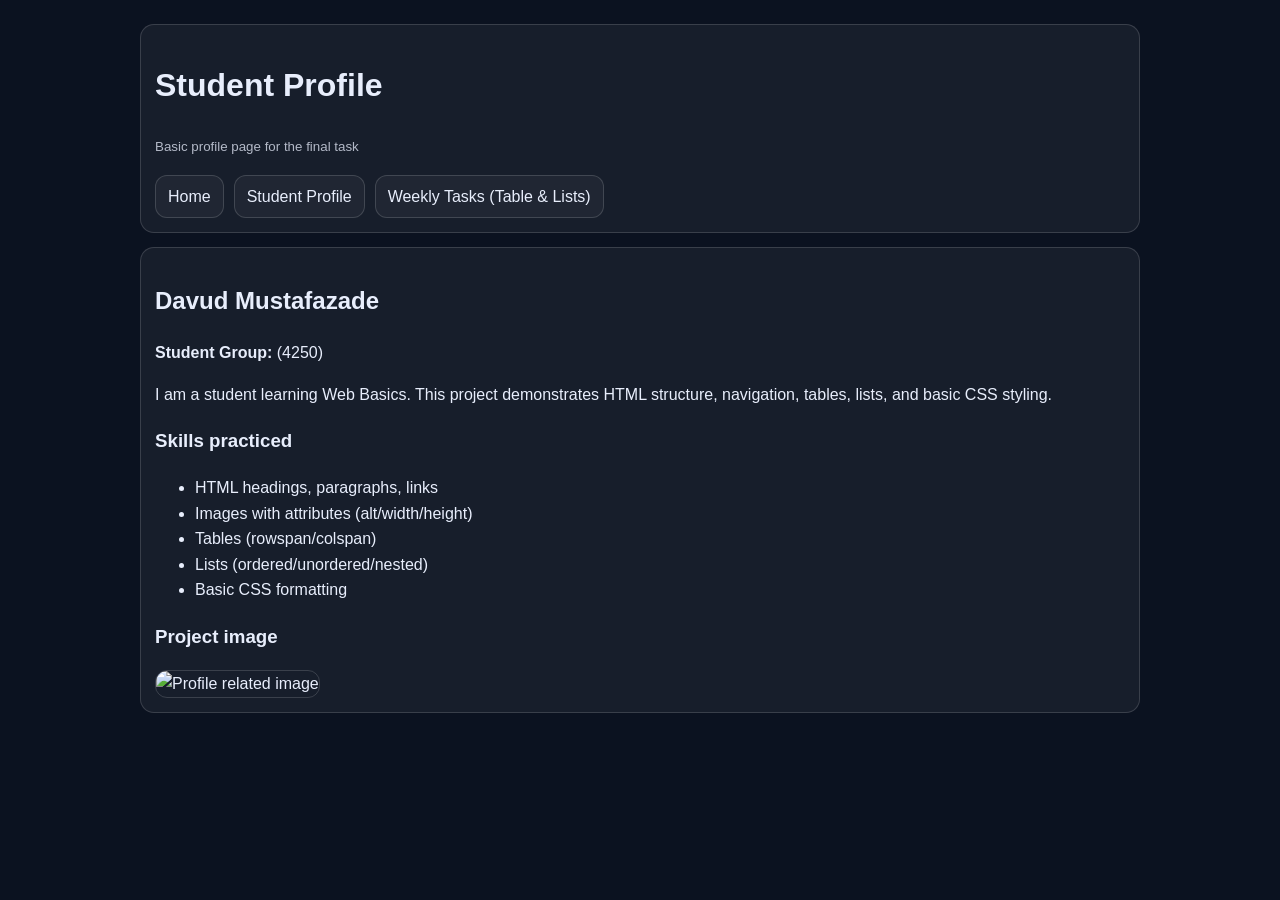
==== profile.html @ 8155d60f "Add files via upload" ====
<!DOCTYPE html>
<html lang="en">
<head>
  <meta charset="UTF-8" />
  <meta name="viewport" content="width=device-width, initial-scale=1.0"/>
  <title>Student Profile</title>
  <link rel="stylesheet" href="style.css" />
</head>
<body>
  <div class="container">
    <header>
      <h1>Student Profile</h1>
      <p><small>Basic profile page for the final task</small></p>
      <nav>
        <a href="index.html">Home</a>
        <a href="profile.html">Student Profile</a>
        <a href="tasks.html">Weekly Tasks (Table & Lists)</a>
      </nav>
    </header>

    <section class="card">
      <h2>Davud Mustafazade</h2>
      <p><strong>Student Group:</strong> (4250)</p>
      <p>
        I am a student learning Web Basics. This project demonstrates HTML structure, navigation,
        tables, lists, and basic CSS styling.
      </p>

      <h3>Skills practiced</h3>
      <ul>
        <li>HTML headings, paragraphs, links</li>
        <li>Images with attributes (alt/width/height)</li>
        <li>Tables (rowspan/colspan)</li>
        <li>Lists (ordered/unordered/nested)</li>
        <li>Basic CSS formatting</li>
      </ul>

      <h3>Project image</h3>
      <img src="images/course-logo.png" alt="Profile related image" width="220" height="220">
    </section>
  </div>
</body>
</html>
---- style.css ----
*{box-sizing:border-box}
body{
  margin:0;
  font-family:Arial, sans-serif;
  background:#0b1220;
  color:#e8eefc;
  line-height:1.6;
}
.container{width:min(1000px,92%);margin:24px auto}
header{
  border:1px solid rgba(255,255,255,.15);
  border-radius:14px;
  padding:14px;
  background:rgba(255,255,255,.05);
}
nav{margin-top:10px;display:flex;gap:10px;flex-wrap:wrap}
nav a{
  color:#e8eefc;text-decoration:none;
  padding:8px 12px;border-radius:12px;
  border:1px solid rgba(255,255,255,.15);
  background:rgba(255,255,255,.04);
}
nav a:hover{border-color:rgba(100,170,255,.6)}
.card{
  margin-top:14px;
  border:1px solid rgba(255,255,255,.15);
  border-radius:14px;
  padding:14px;
  background:rgba(255,255,255,.05);
}
img{
  border-radius:12px;
  border:1px solid rgba(255,255,255,.15);
}
table{width:100%;border-collapse:collapse;margin-top:10px}
th,td{border:1px solid rgba(255,255,255,.18);padding:10px;vertical-align:top}
th{background:rgba(100,170,255,.2);text-align:left}
small{color:rgba(232,238,252,.75)}
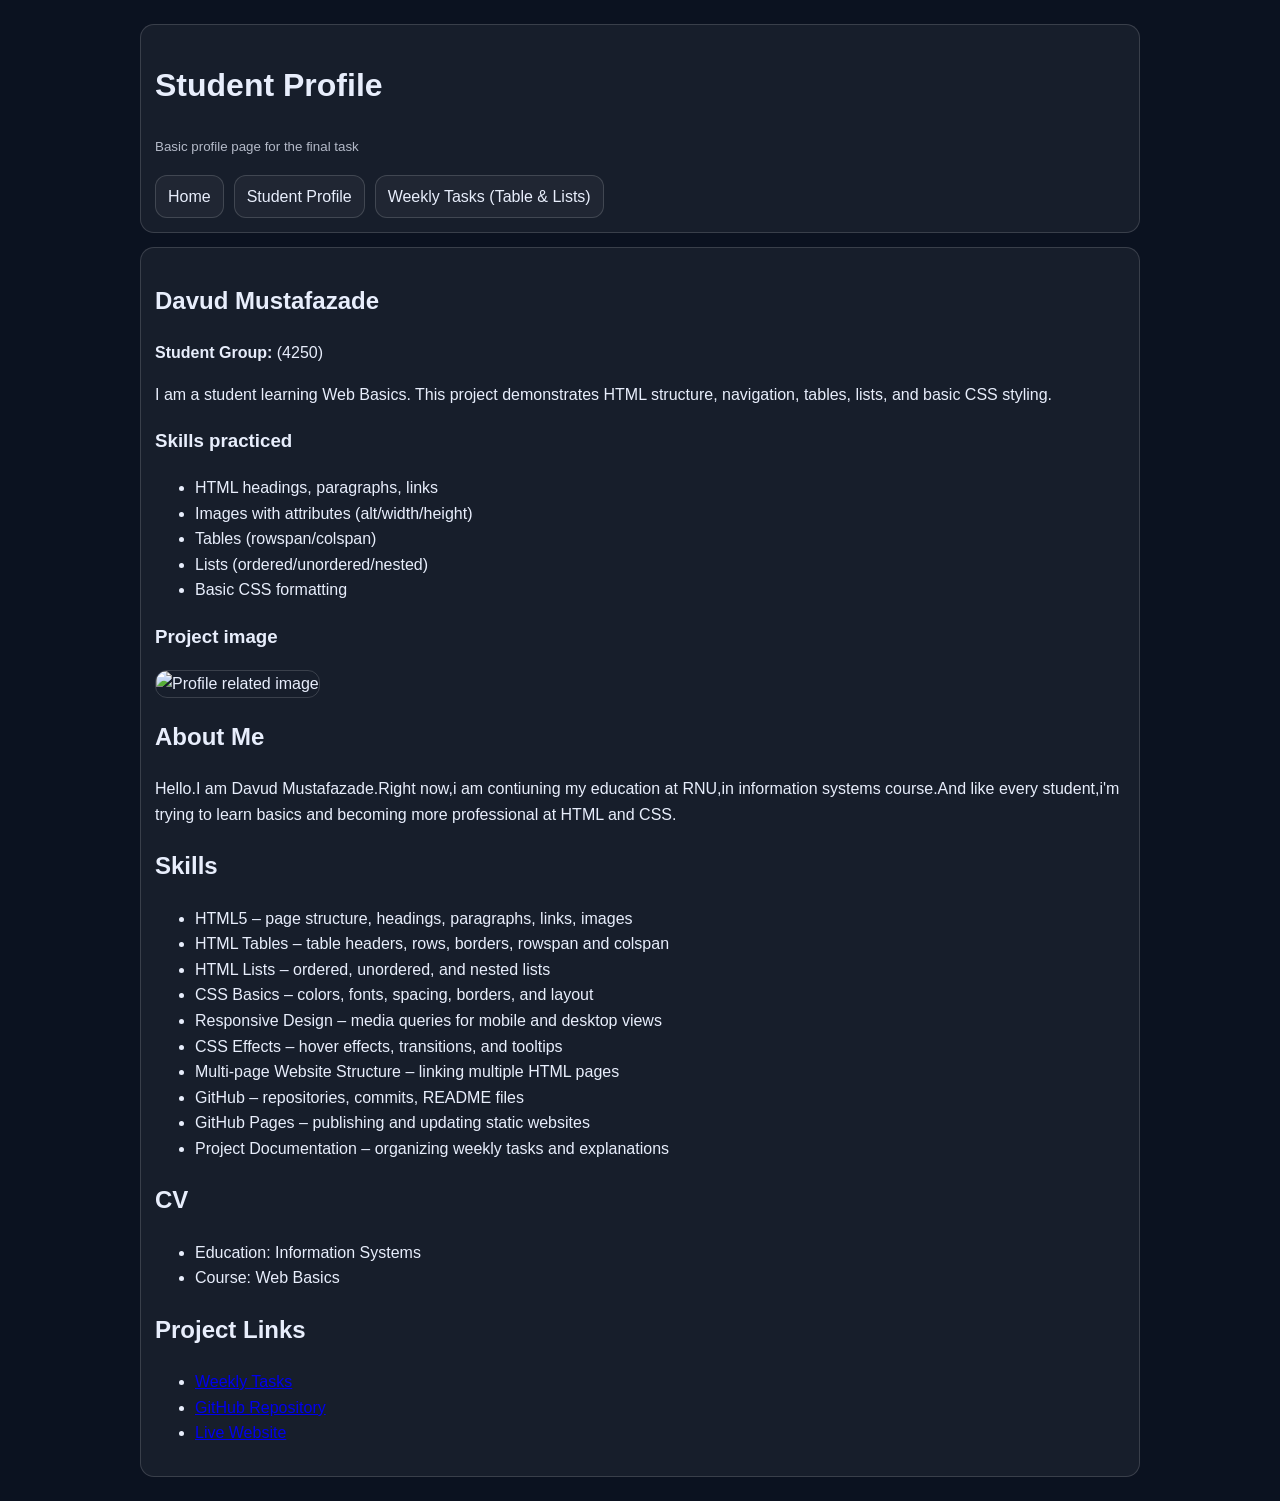
==== commit c600f954: "Update profile.html" ====
--- a/profile.html
+++ b/profile.html
@@ -36,7 +36,39 @@
       </ul>
 
       <h3>Project image</h3>
-      <img src="images/course-logo.png" alt="Profile related image" width="220" height="220">
+      <img src="project-image.png.jpg" alt="Profile related image" width="220" height="220">
+      <h2>About Me</h2>
+<p>Hello.I am Davud Mustafazade.Right now,i am contiuning my education at RNU,in information systems course.And like every student,i'm trying to learn basics and becoming more professional
+  at HTML and CSS.
+</p>
+
+<h2>Skills</h2>
+<ul>
+  <li>HTML5 – page structure, headings, paragraphs, links, images</li>
+  <li>HTML Tables – table headers, rows, borders, rowspan and colspan</li>
+  <li>HTML Lists – ordered, unordered, and nested lists</li>
+  <li>CSS Basics – colors, fonts, spacing, borders, and layout</li>
+  <li>Responsive Design – media queries for mobile and desktop views</li>
+  <li>CSS Effects – hover effects, transitions, and tooltips</li>
+  <li>Multi-page Website Structure – linking multiple HTML pages</li>
+  <li>GitHub – repositories, commits, README files</li>
+  <li>GitHub Pages – publishing and updating static websites</li>
+  <li>Project Documentation – organizing weekly tasks and explanations</li>
+</ul>
+
+<h2>CV</h2>
+<ul>
+  <li>Education: Information Systems</li>
+  <li>Course: Web Basics</li>
+</ul>
+
+<h2>Project Links</h2>
+<ul>
+  <li><a href="tasks.html">Weekly Tasks</a></li>
+  <li><a href="https://github.com/ddavuut/Final-Task">GitHub Repository</a></li>
+  <li><a href="https://ddavuut.github.io/Final-Task/">Live Website</a></li>
+</ul>
+
     </section>
   </div>
 </body>
